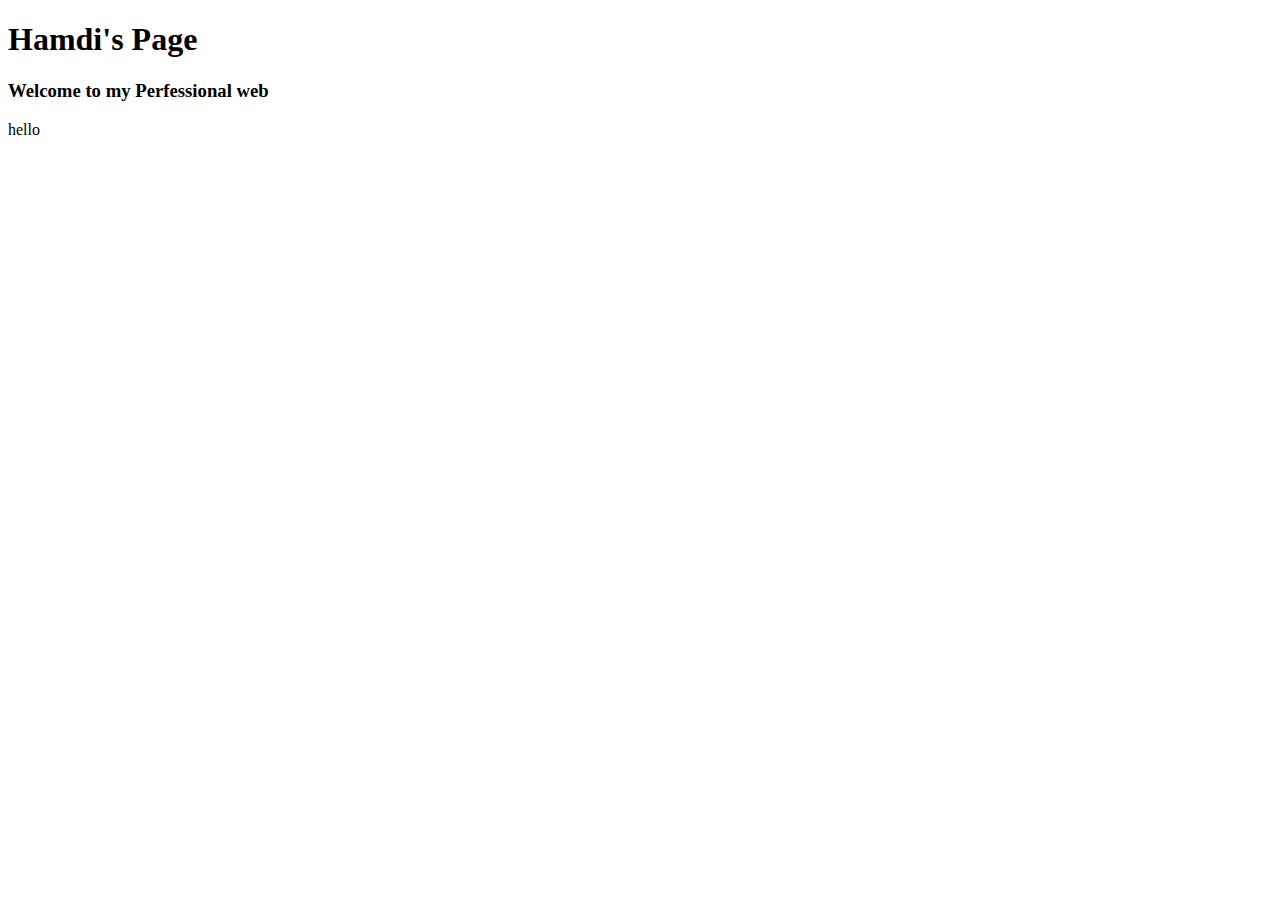
==== index.html @ 55d07b80 "hamdi" ====
<!DOCTYPE html>
<html>
    <head>
        <title> my Page</title>
        <link rel="stylesheet" type=" text/css" href="scripts/style.css" />
      
       
    </head>

<body>
    <h1> Hamdi's Page</h1>
    <h3> Welcome to my Perfessional  web</h3>
    <div class = "flex-container1">
        <div class = "flex-item"> <p> hello</p></div>
    </div>
      
</body>
</html>
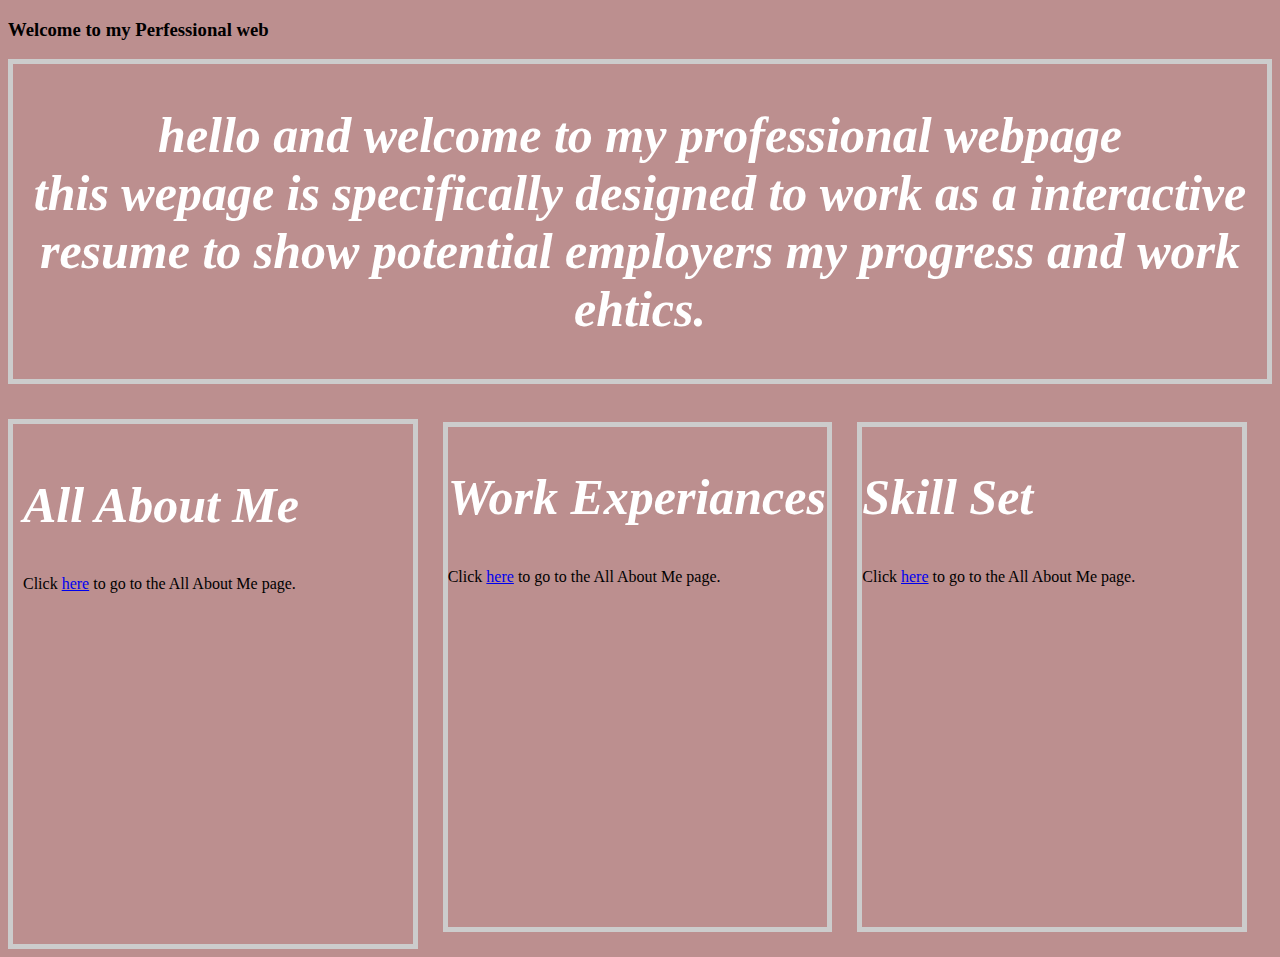
==== commit 007d08c9: "created my main page, had a problem spacing out my containers but fixed it added a skill folder" ====
--- a/index.html
+++ b/index.html
@@ -8,11 +8,37 @@
     </head>
 
 <body>
-    <h1> Hamdi's Page</h1>
     <h3> Welcome to my Perfessional  web</h3>
     <div class = "flex-container1">
-        <div class = "flex-item"> <p> hello</p></div>
+      <div class = "intro">
+        <div class = "flex-item"> <h2> hello and welcome to my professional webpage <br>
+        this wepage is specifically designed to work as a interactive resume to show potential employers my progress and work ehtics.</h2></div>
     </div>
-      
+     </div>
+     <div class = "flex-container2">
+         
+         <div class = " flex-item2">
+             <h2> All About Me</h2>
+            
+                <p> <p>Click <a href="about.html">here</a> to go to the All About Me page.</p></p>
+             
+         </div>
+
+    
+         <div class = " flex-item3">
+             <h2> Work Experiances</h2>
+            
+            <p> <p>Click <a href="exper.html">here</a> to go to the All About Me page.</p></p>
+             
+         </div>
+         
+         <div class = " flex-item4">
+             <h2> Skill Set</h2>
+           
+                <p> <p>Click <a href="skill.html">here</a> to go to the All About Me page.</p></p>
+            
+         </div>
+     </div>
+
 </body>
 </html>
--- a/scripts/style.css
+++ b/scripts/style.css
@@ -0,0 +1,60 @@
+.flex-container1
+        {
+            display:flex ;
+            flex-direction:column;
+            flex-wrap: wrap ;
+        }
+        .flex-item
+        {
+            padding: 10 px;
+            border: 5px solid #CCCCCC;
+            width: 300 px ;
+            margin-bottom:20px;
+        }
+        .flex-container2
+        {
+            display: flex;
+            align-items: center;
+            justify-content: center;
+            
+        }
+          .flex-item2
+          {
+            width: 400px;
+            height: 500px;
+            padding: 10px;
+            border: 5px solid #CCCCCC;
+            margin-top:15px;
+            margin-right:25px;
+          }
+       
+        
+          .flex-item3
+          {
+            width: 400px;
+            height: 500px;
+            padding: 10 px;
+            border: 5px solid #CCCCCC;
+             margin-right:25px;
+            
+          }
+         .flex-item4
+          {
+            width: 400px;
+            height: 500px;
+            padding: 10 px;
+             margin-right:25px;
+            border: 5px solid #CCCCCC;
+          }
+body{
+    background-color:#bc8f8f;
+}
+
+h2 {
+    color:white;
+    font-style:italic;
+    font-size:50px;
+}
+.intro{
+    text-align:center;
+}
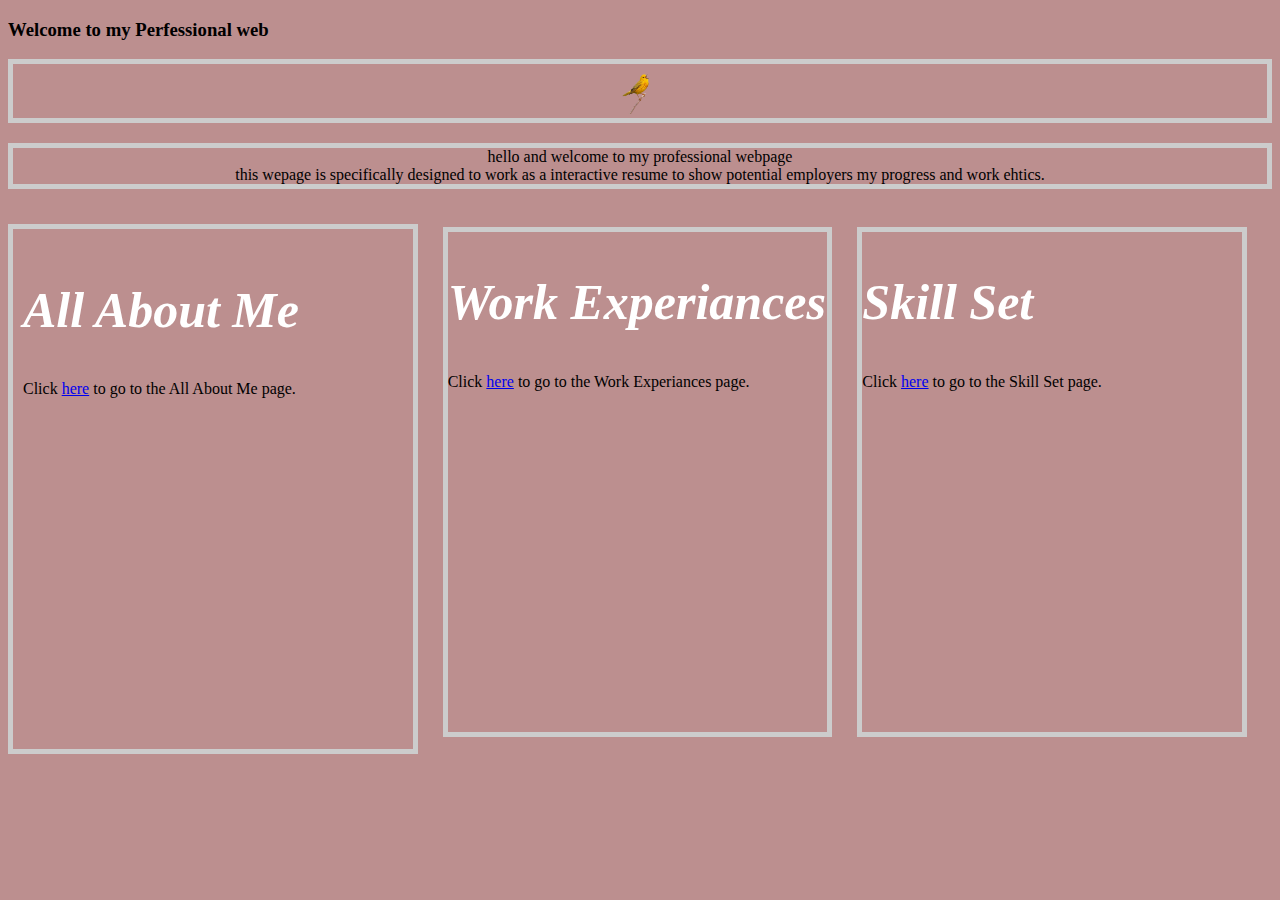
==== commit d7883472: "added 3 new html files and an image" ====
--- a/index.html
+++ b/index.html
@@ -1,44 +1,51 @@
 <!DOCTYPE html>
 <html>
     <head>
-        <title> my Page</title>
-        <link rel="stylesheet" type=" text/css" href="scripts/style.css" />
+        <title>Hamdi's Personel Website </title>
+         <link rel="stylesheet" href="/scripts/style.css">
       
-       
+        
     </head>
-
-<body>
-    <h3> Welcome to my Perfessional  web</h3>
-    <div class = "flex-container1">
-      <div class = "intro">
-        <div class = "flex-item"> <h2> hello and welcome to my professional webpage <br>
-        this wepage is specifically designed to work as a interactive resume to show potential employers my progress and work ehtics.</h2></div>
-    </div>
-     </div>
-     <div class = "flex-container2">
-         
-         <div class = " flex-item2">
-             <h2> All About Me</h2>
-            
-                <p> <p>Click <a href="about.html">here</a> to go to the All About Me page.</p></p>
+    
+    <body>
+        <h3> Welcome to my Perfessional  web</h3>
+        <div class = "flex-container1">
+          <div class = "intro">
+            <div class = "flex-item"> 
+                <img src="/images/bird1.png" width="50px">
+            </div>
+            <div class = "flex-item">
+                <span>
+                    hello and welcome to my professional webpage <br>
+                    this wepage is specifically designed to work as a interactive resume to show potential employers my progress and work ehtics.
+                </span>
+            </div>
+        </div>
+         </div>
+         <div class = "flex-container2">
              
-         </div>
-
+             <div class = " flex-item2">
+                 <h2> All About Me</h2>
+                
+                    <p> <p>Click <a href="about.html">here</a> to go to the All About Me page.</p></p>
+                 
+             </div>
     
-         <div class = " flex-item3">
-             <h2> Work Experiances</h2>
-            
-            <p> <p>Click <a href="exper.html">here</a> to go to the All About Me page.</p></p>
+        
+             <div class = " flex-item3">
+                 <h2> Work Experiances</h2>
+                
+                <p> <p>Click <a href="exper.html">here</a> to go to the Work Experiances page.</p></p>
+                 
+             </div>
              
+             <div class = " flex-item4">
+                 <h2> Skill Set</h2>
+               
+                    <p> <p>Click <a href="skill.html">here</a> to go to the Skill Set page.</p></p>
+                
+             </div>
          </div>
          
-         <div class = " flex-item4">
-             <h2> Skill Set</h2>
-           
-                <p> <p>Click <a href="skill.html">here</a> to go to the All About Me page.</p></p>
-            
-         </div>
-     </div>
-
-</body>
+    </body>
 </html>
--- a/scripts/style.css
+++ b/scripts/style.css
@@ -1,60 +1,204 @@
+h2 {
+  color:white;
+  font-style:italic;
+  font-size:50px;
+}
+body{
+  background-color:#bc8f8f;
+}
+/*
+index.html
+*/
+.intro{
+  text-align:center;
+}
 .flex-container1
-        {
-            display:flex ;
-            flex-direction:column;
-            flex-wrap: wrap ;
-        }
-        .flex-item
-        {
-            padding: 10 px;
-            border: 5px solid #CCCCCC;
-            width: 300 px ;
-            margin-bottom:20px;
-        }
-        .flex-container2
-        {
-            display: flex;
-            align-items: center;
-            justify-content: center;
-            
-        }
-          .flex-item2
-          {
-            width: 400px;
-            height: 500px;
-            padding: 10px;
-            border: 5px solid #CCCCCC;
-            margin-top:15px;
-            margin-right:25px;
-          }
-       
+      {
+          display:flex ;
+          flex-direction:column;
+          flex-wrap: wrap ;
+      }
+      .flex-item
+      {
+          padding: 10 px;
+          border: 5px solid #CCCCCC;
+          width: 300 px ;
+          margin-bottom:20px;
+      }
+      .flex-container2
+      {
+          display: flex;
+          align-items: center;
+          justify-content: center;
+          
+      }
+        .flex-item2
+        {
+          width: 400px;
+          height: 500px;
+          padding: 10px;
+          border: 5px solid #CCCCCC;
+          margin-top:15px;
+          margin-right:25px;
+        }
+     
+      
+        .flex-item3
+        {
+          width: 400px;
+          height: 500px;
+          padding: 10 px;
+          border: 5px solid #CCCCCC;
+           margin-right:25px;
+          
+        }
+       .flex-item4
+        {
+          width: 400px;
+          height: 500px;
+          padding: 10 px;
+           margin-right:25px;
+          border: 5px solid #CCCCCC;
+        }
+        /* skill.html
+        */
         
-          .flex-item3
-          {
-            width: 400px;
-            height: 500px;
-            padding: 10 px;
-            border: 5px solid #CCCCCC;
-             margin-right:25px;
-            
-          }
-         .flex-item4
-          {
-            width: 400px;
-            height: 500px;
-            padding: 10 px;
-             margin-right:25px;
-            border: 5px solid #CCCCCC;
-          }
-body{
-    background-color:#bc8f8f;
-}
-
-h2 {
-    color:white;
-    font-style:italic;
-    font-size:50px;
-}
-.intro{
-    text-align:center;
-}
+         .flex-item5
+      {
+          padding: 10 px;
+          border: 5px solid #CCCCCC;
+          width: 300 px ;
+          margin-bottom:20px;
+          text-align:center;
+      }
+      
+       .flex-container3
+      {
+          display: flex;
+          align-items: center;
+          justify-content:center;
+      }
+        .flex-item6
+        {
+          width: 400px;
+          height: 500px;
+          padding: 10 px;
+          border: 5px solid #CCCCCC;
+           margin-right:25px;
+           
+          
+        }
+        .flex-item7
+        {
+          width: 400px;
+          height: 500px;
+          padding: 10 px;
+          border: 5px solid #CCCCCC;
+           margin-right:25px;
+          
+        }
+         .flex-item8
+        {
+          width: 400px;
+          height: 500px;
+          padding: 10 px;
+          border: 5px solid #CCCCCC;
+           margin-right:25px;
+          
+        }
+        
+
+
+.img1
+{
+  /*
+      place the photo on the sides of flex item5 " my skill set"
+  */
+}
+img2
+{
+   transform: rotate(180deg); 
+}
+ul li
+{
+  font-size:25px;
+}
+
+/* about.html
+*/
+ .flex-container4
+      {
+          display: flex;
+          align-items: center;
+          justify-content:center;
+      }
+      
+      .flex-item9
+        {
+          width: 400px;
+          height: 500px;
+          padding: 10 px;
+          border: 5px solid #CCCCCC;
+           margin-right:25px;
+           
+          
+        }
+        .flex-item10
+        {
+          width: 400px;
+          height: 500px;
+          padding: 10 px;
+          border: 5px solid #CCCCCC;
+           margin-right:25px;
+           
+          
+        }
+        .flex-item11
+        {
+          width: 400px;
+          height: 500px;
+          padding: 10 px;
+          border: 5px solid #CCCCCC;
+           margin-right:25px;
+           
+          
+        }
+
+  /* exper.html
+  */
+      .flex-container5
+      {
+          display: flex;
+          align-items: center;
+          justify-content:center;
+      }
+         .flex-item12
+        {
+          width: 400px;
+          height: 500px;
+          padding: 10 px;
+          border: 5px solid #CCCCCC;
+           margin-right:25px;
+           
+          
+        }
+        .flex-item13
+        {
+          width: 400px;
+          height: 500px;
+          padding: 10 px;
+          border: 5px solid #CCCCCC;
+           margin-right:25px;
+           
+          
+        }
+        .flex-item14
+        {
+          width: 400px;
+          height: 500px;
+          padding: 10 px;
+          border: 5px solid #CCCCCC;
+           margin-right:25px;
+           
+          
+        }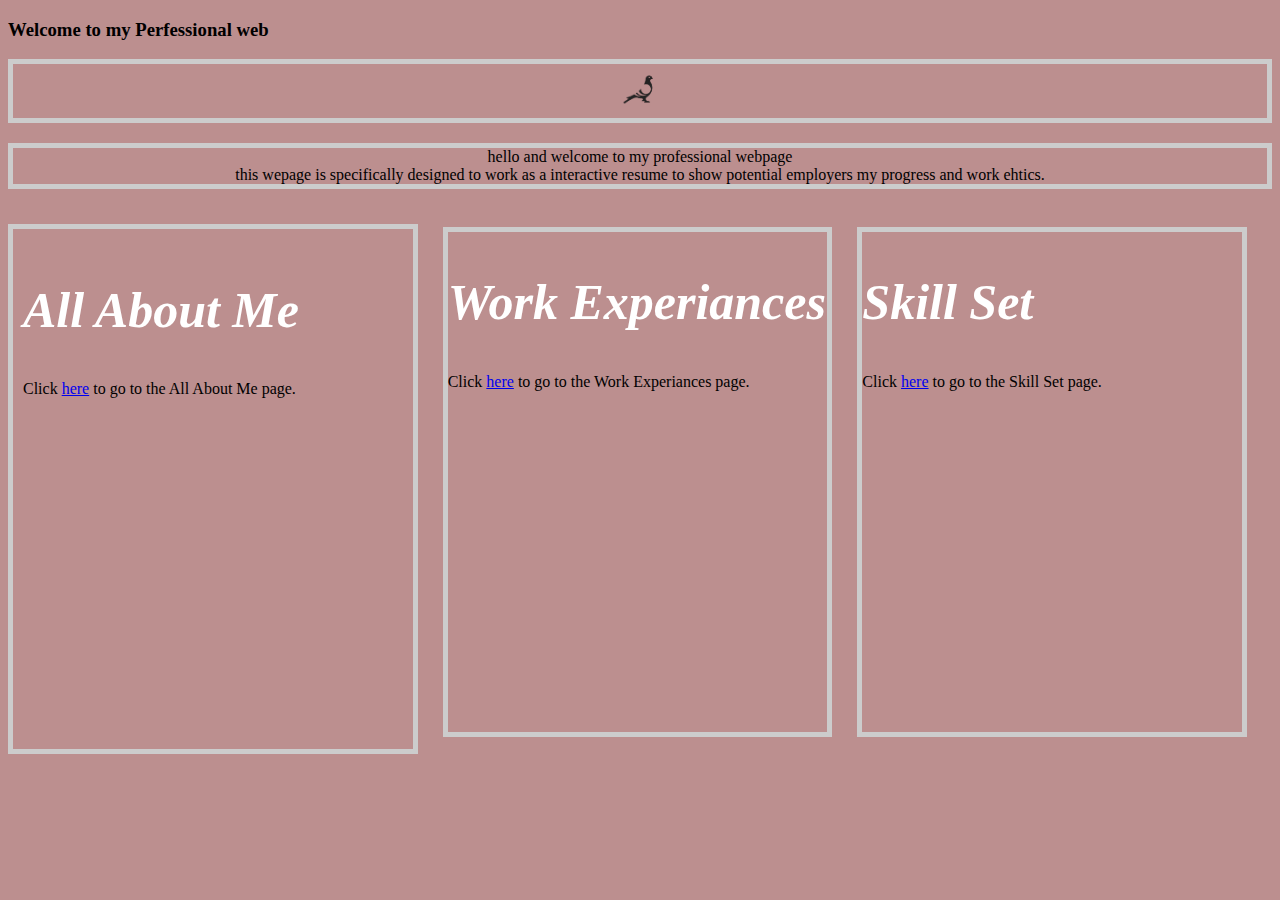
==== commit 3dd99274: "changed image" ====
--- a/index.html
+++ b/index.html
@@ -12,7 +12,7 @@
         <div class = "flex-container1">
           <div class = "intro">
             <div class = "flex-item"> 
-                <img src="/images/bird1.png" width="50px">
+                <img src="/images/bird2.png" width="50px">
             </div>
             <div class = "flex-item">
                 <span>
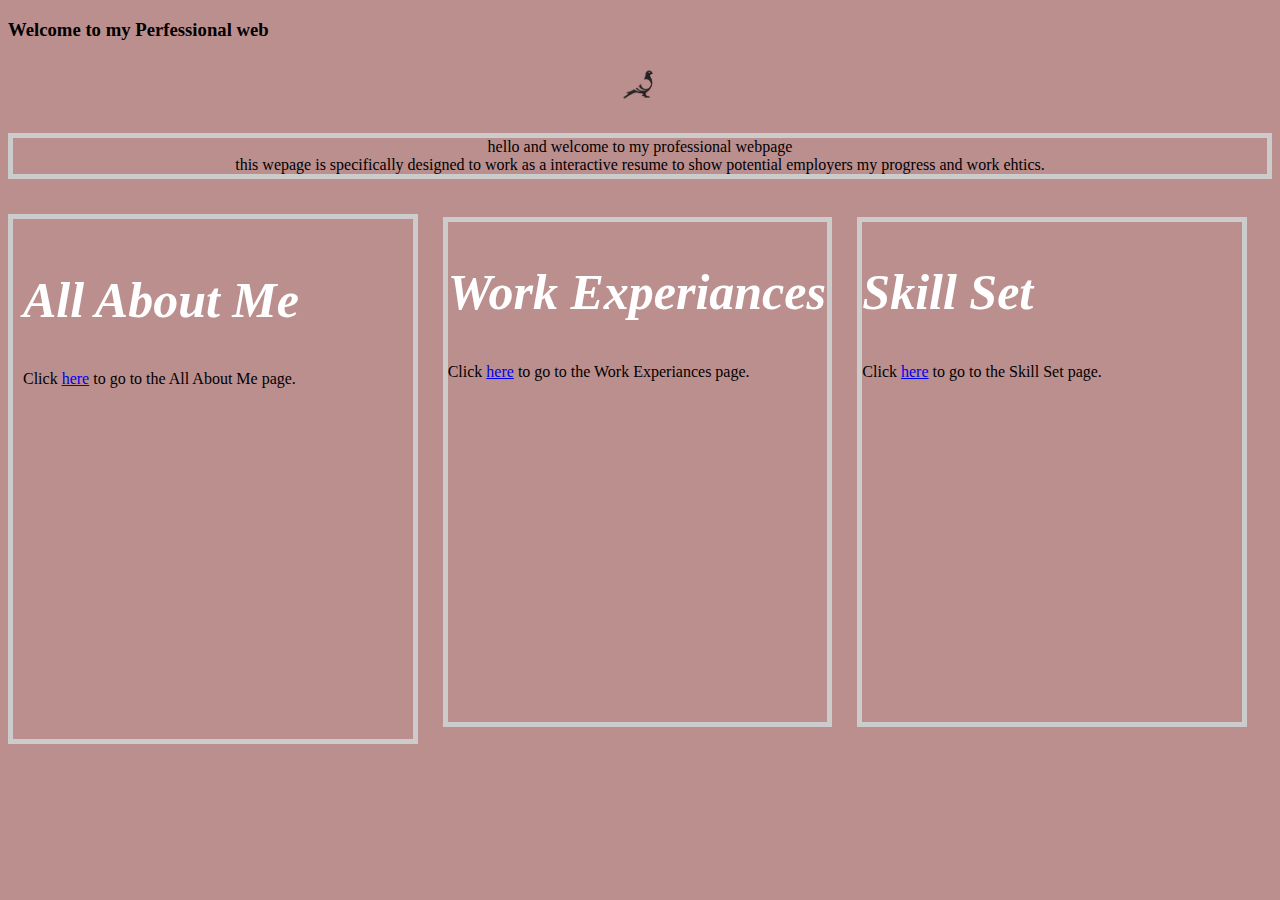
==== commit fd91a222: "done" ====
--- a/index.html
+++ b/index.html
@@ -11,7 +11,7 @@
         <h3> Welcome to my Perfessional  web</h3>
         <div class = "flex-container1">
           <div class = "intro">
-            <div class = "flex-item"> 
+            <div class = "flex-itemg"> 
                 <img src="/images/bird2.png" width="50px">
             </div>
             <div class = "flex-item">
--- a/scripts/style.css
+++ b/scripts/style.css
@@ -1,3 +1,12 @@
+.flex-itemg
+{
+    padding: 10 px;
+    align-items: center;
+    justify-content: center;
+    width: 300 px ;
+    margin-bottom:20px;
+}
+
 h2 {
   color:white;
   font-style:italic;
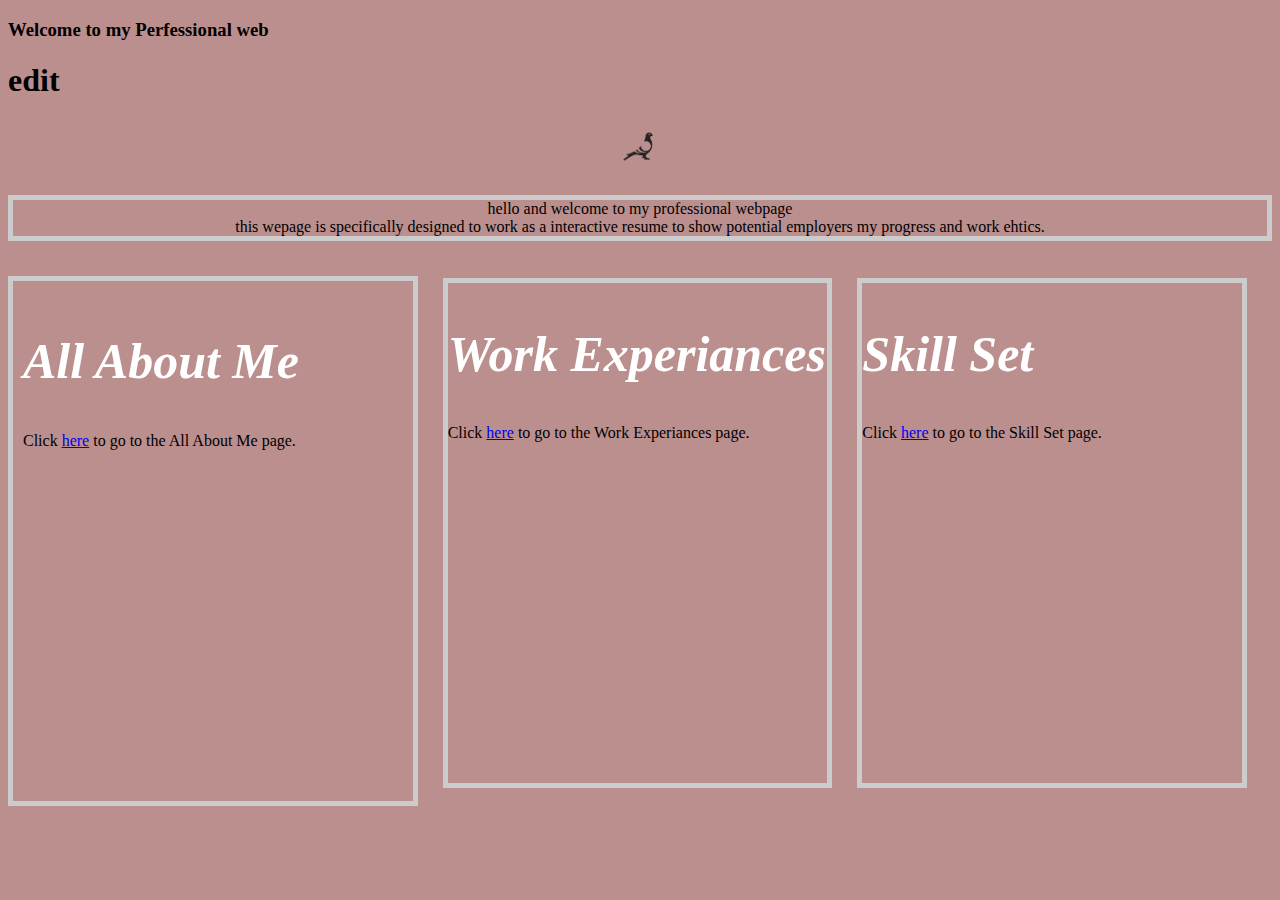
==== commit 132decc7: "update" ====
--- a/index.html
+++ b/index.html
@@ -9,6 +9,7 @@
     
     <body>
         <h3> Welcome to my Perfessional  web</h3>
+        <h1> edit</h1>
         <div class = "flex-container1">
           <div class = "intro">
             <div class = "flex-itemg"> 
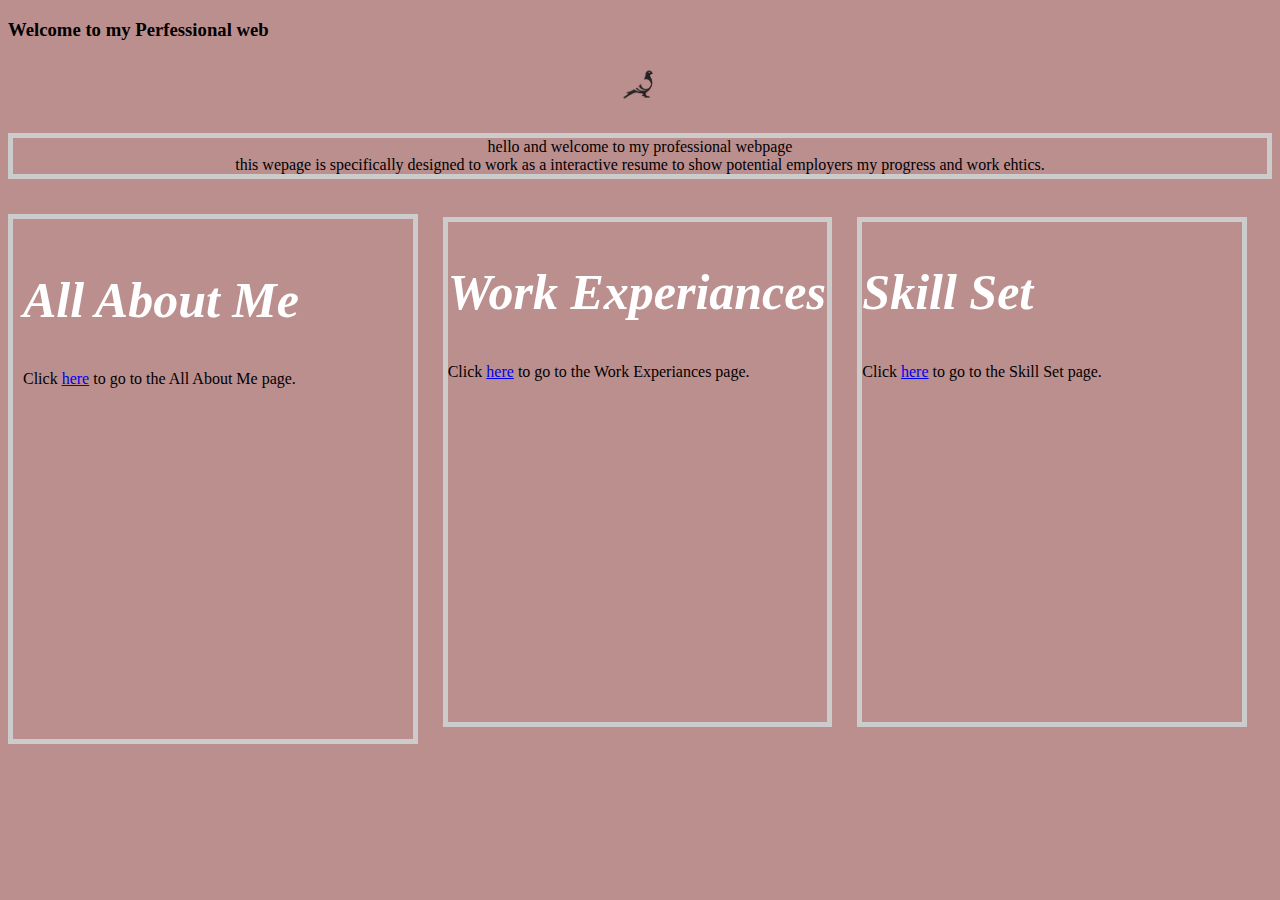
==== commit ef689fdb: "undid my merge" ====
--- a/index.html
+++ b/index.html
@@ -9,7 +9,7 @@
     
     <body>
         <h3> Welcome to my Perfessional  web</h3>
-        <h1> edit</h1>
+
         <div class = "flex-container1">
           <div class = "intro">
             <div class = "flex-itemg"> 
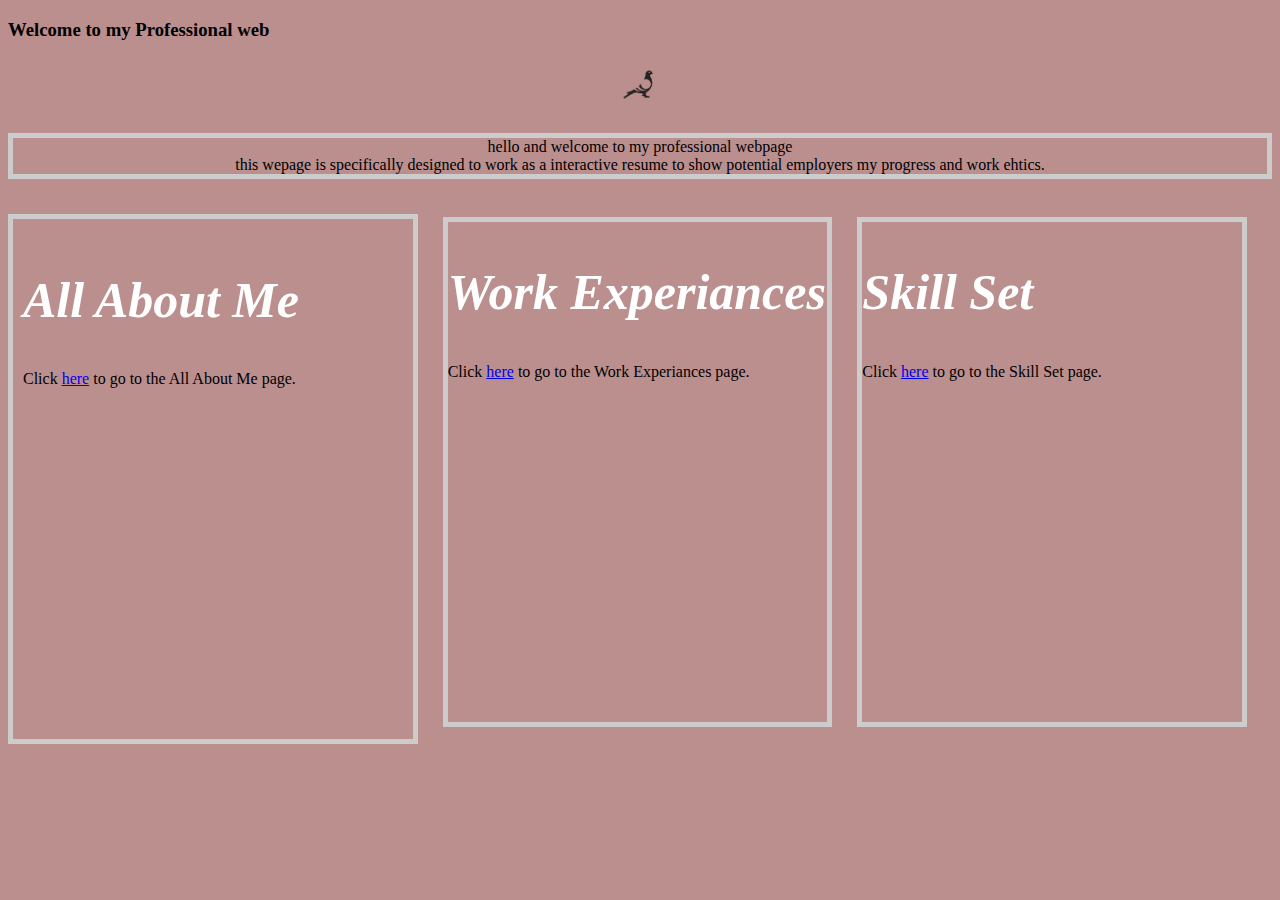
==== commit 5aaed8d8: "final change" ====
--- a/index.html
+++ b/index.html
@@ -8,7 +8,7 @@
     </head>
     
     <body>
-        <h3> Welcome to my Perfessional  web</h3>
+        <h3> Welcome to my Professional  web</h3>
 
         <div class = "flex-container1">
           <div class = "intro">
